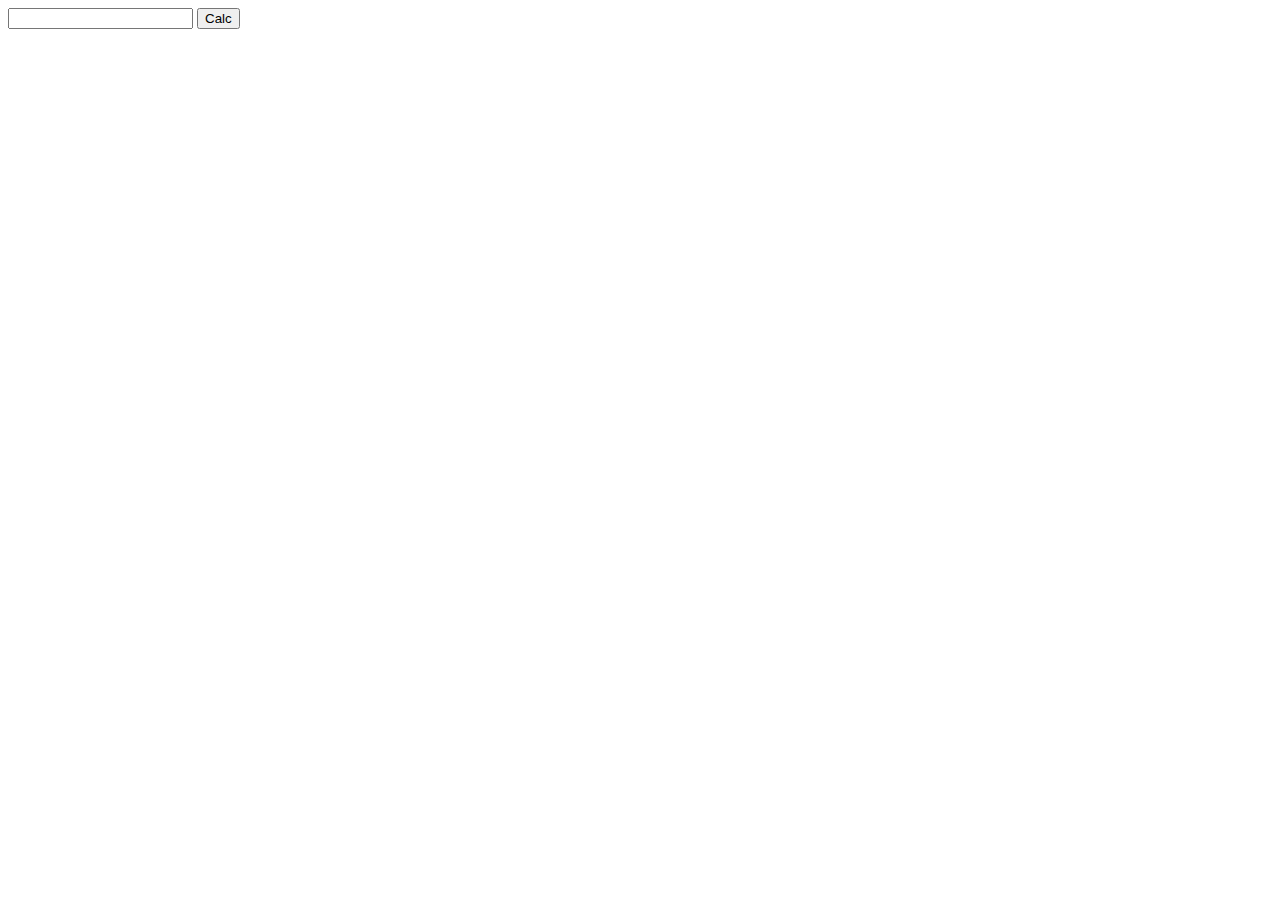
==== index.html @ ae1368b9 "working version with first tests" ====
﻿<!DOCTYPE html>

<html lang="en">
<head>
    <meta charset="utf-8" />
    <title>TypeScript HTML App</title>
    <link rel="stylesheet" href="app.css" type="text/css" />
    <script src="https://cdnjs.cloudflare.com/ajax/libs/jquery/2.1.3/jquery.js"></script>
    <script src="./Scripts/require.js"></script>
    <script>
        require.config({
            baseUrl: './Scripts'
        });
        require(['app'], 
            function(app) {});
    </script>
</head>
<body>
    <input id="input" />
    <button id="calc">Calc</button>
    <div id="dice"></div>
    <div id="options"></div>
</body>
</html>
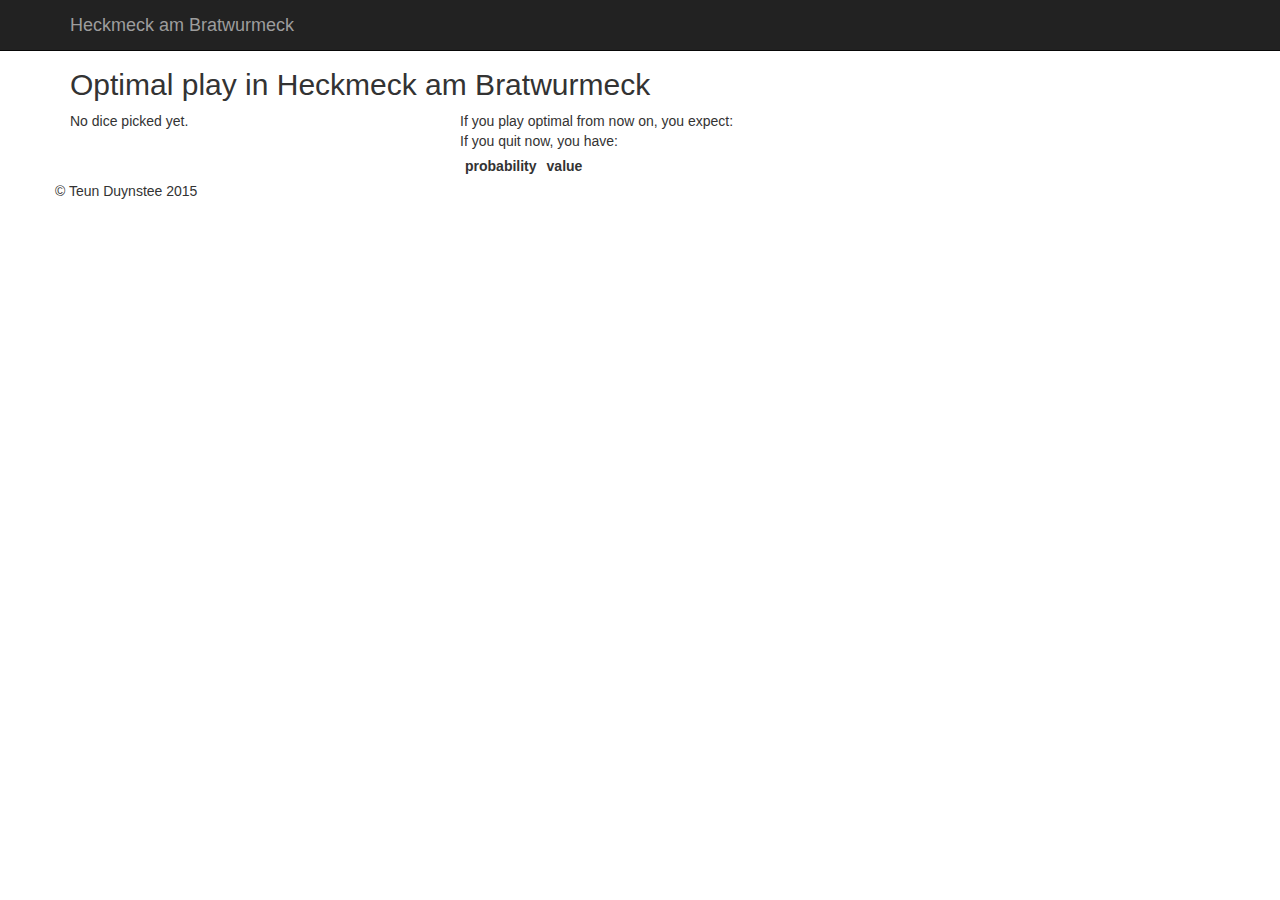
==== commit f3cb7a2c: "moved to knockout, added bootstrap to page" ====
--- a/index.html
+++ b/index.html
@@ -4,21 +4,89 @@
 <head>
     <meta charset="utf-8" />
     <title>TypeScript HTML App</title>
-    <link rel="stylesheet" href="app.css" type="text/css" />
-    <script src="https://cdnjs.cloudflare.com/ajax/libs/jquery/2.1.3/jquery.js"></script>
-    <script src="./Scripts/require.js"></script>
+    <!-- Bootstrap -->
+    <link href="Content/bootstrap.min.css" rel="stylesheet">
+
+    <!-- HTML5 shim and Respond.js for IE8 support of HTML5 elements and media queries -->
+    <!-- WARNING: Respond.js doesn't work if you view the page via file:// -->
+    <!--[if lt IE 9]>
+      <script src="https://oss.maxcdn.com/html5shiv/3.7.2/html5shiv.min.js"></script>
+      <script src="https://oss.maxcdn.com/respond/1.4.2/respond.min.js"></script>
+    <![endif]-->    <link rel="stylesheet" href="app.css" type="text/css" />
+    <script src="Scripts/jquery-1.9.1.min.js"></script>
+    <script src="Scripts/knockout.js"></script>
+    <script src="Scripts/Bootstrap.min.js"></script>
+    <script src="Scripts/require.js"></script>
     <script>
         require.config({
             baseUrl: './Scripts'
-        });
+            });
         require(['app'], 
-            function(app) {});
+            function(app) {
+                (new app()).init($('#komain')[0]);
+            });
     </script>
 </head>
 <body>
-    <input id="input" />
-    <button id="calc">Calc</button>
-    <div id="dice"></div>
-    <div id="options"></div>
+
+    <nav class="navbar navbar-inverse navbar-fixed-top">
+      <div class="container">
+        <div class="navbar-header">
+          <a class="navbar-brand" href="#">Heckmeck am Bratwurmeck</a>
+        </div>
+      </div>
+    </nav>
+
+    <div id="komain" class="container">
+      <div class="row">
+        <div class="col-md-12">
+          <h2>Optimal play in Heckmeck am Bratwurmeck</h2>
+          <p> </p>
+        </div>
+    </div>
+      <!-- Example row of columns -->
+      <div class="row">
+        <div class="col-md-4">
+            <div data-bind="visible: CurrentSet.expectation().DiceLeft() == 8">
+                No dice picked yet.
+            </div>
+            <div style="display:none" data-bind="visible: CurrentSet.expectation().DiceLeft() < 8">
+                <a class="btn btn-default" href="#" role="button" data-bind="click:clearAll">Clear</a>
+            </div>
+            <div id="currentRoll" data-bind="html:$root.fmt.imgRoll(CurrentSet.dice())">
+            </div>
+
+
+        </div>
+        <div class="col-md-8">
+          <div id="expectations" data-bind="with:CurrentSet.expectation">
+            <div>If you play optimal from now on, you expect: <span data-bind="text:ExpectedValue().toFixed(3)"></span></div>
+            <div>If you quit now, you have: <span data-bind="text:CurrentValue()"></span></div>
+            <div style="display:none"  data-bind="visible: ExpectedValue() > CurrentValue()" >Throw again!</div>
+            <div style="display:none"  data-bind="visible: ExpectedValue() <= CurrentValue()" >Quit now!</div>
+            <table>
+                <thead>
+                    <th data-bind="click:function(d,e){sortOrder('chance')}">probability</th>
+                    <th data-bind="click:function(d,e){sortOrder('value')}">value</th>
+                    <th> </th>      
+                </thead>
+              <tbody data-bind="foreach:PickExpectations()">
+                <tr>
+                  <td data-bind="text:$root.fmt.chance($data.chance)"></td>
+                  <td data-bind="html:$root.fmt.improvement($root.CurrentSet.expectation().ExpectedValue(), $data.value)"></td>
+                  <td data-bind="click: $root.addPick  , html:$root.fmt.imgPick($data.roll)"></td>
+                </tr> 
+              </tbody>  
+            </table>    
+
+          </div>   
+       </div>
+      <hr>
+
+      <footer>
+        <p>&copy; Teun Duynstee 2015</p>
+      </footer>
+    </div> <!-- /container -->
+
 </body>
 </html>
--- a/app.css
+++ b/app.css
@@ -0,0 +1,8 @@
+#komain.container{
+	padding-top: 48px;
+}
+.meh{color: #a66;}
+.great{color: #6a6;}
+th{
+	padding: 5px;
+}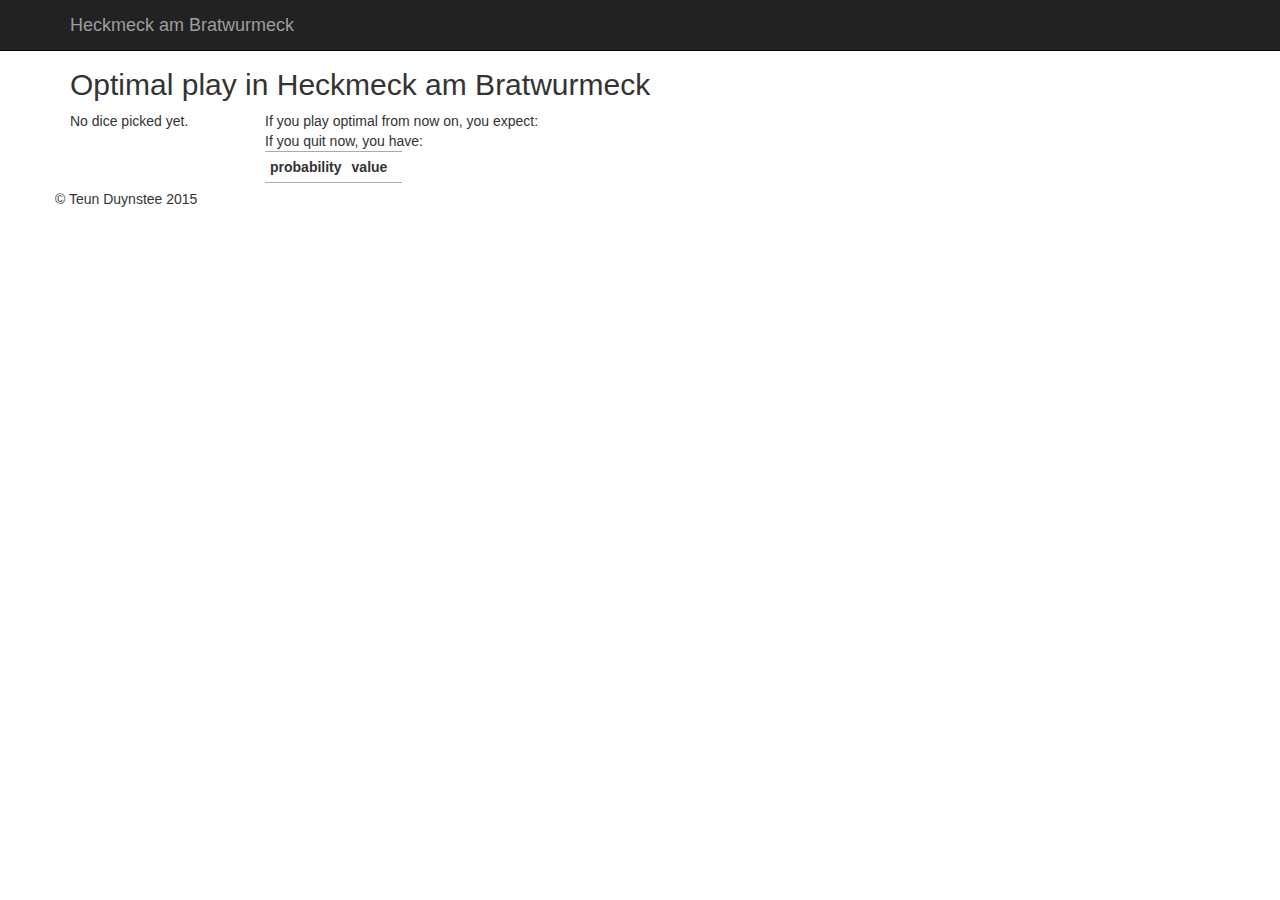
==== commit ee3c5c5b: "Some small visual changes" ====
--- a/index.html
+++ b/index.html
@@ -46,32 +46,32 @@
     </div>
       <!-- Example row of columns -->
       <div class="row">
-        <div class="col-md-4">
+        <div class="col-md-2">
             <div data-bind="visible: CurrentSet.expectation().DiceLeft() == 8">
                 No dice picked yet.
+            </div>
+            <div id="currentRoll" data-bind="html:$root.fmt.imgRoll(CurrentSet.dice())">
             </div>
             <div style="display:none" data-bind="visible: CurrentSet.expectation().DiceLeft() < 8">
                 <a class="btn btn-default" href="#" role="button" data-bind="click:clearAll">Clear</a>
             </div>
-            <div id="currentRoll" data-bind="html:$root.fmt.imgRoll(CurrentSet.dice())">
-            </div>
 
 
         </div>
-        <div class="col-md-8">
+        <div class="col-md-10">
           <div id="expectations" data-bind="with:CurrentSet.expectation">
             <div>If you play optimal from now on, you expect: <span data-bind="text:ExpectedValue().toFixed(3)"></span></div>
             <div>If you quit now, you have: <span data-bind="text:CurrentValue()"></span></div>
-            <div style="display:none"  data-bind="visible: ExpectedValue() > CurrentValue()" >Throw again!</div>
-            <div style="display:none"  data-bind="visible: ExpectedValue() <= CurrentValue()" >Quit now!</div>
-            <table>
+            <div style="display:none"  data-bind="visible: ExpectedValue() > CurrentValue()" class="throw-again">Throw again!</div>
+            <div style="display:none"  data-bind="visible: ExpectedValue() <= CurrentValue()" class="quit-now" >Quit now!</div>
+            <table class="roll-options">
                 <thead>
-                    <th data-bind="click:function(d,e){sortOrder('chance')}">probability</th>
-                    <th data-bind="click:function(d,e){sortOrder('value')}">value</th>
+                    <th class="sort-me" data-bind="click:function(d,e){sortOrder('chance')}">probability</th>
+                    <th class="sort-me" data-bind="click:function(d,e){sortOrder('value')}">value</th>
                     <th> </th>      
                 </thead>
               <tbody data-bind="foreach:PickExpectations()">
-                <tr>
+                <tr data-bind="css:{ alt:$index()%2 }">
                   <td data-bind="text:$root.fmt.chance($data.chance)"></td>
                   <td data-bind="html:$root.fmt.improvement($root.CurrentSet.expectation().ExpectedValue(), $data.value)"></td>
                   <td data-bind="click: $root.addPick  , html:$root.fmt.imgPick($data.roll)"></td>
--- a/app.css
+++ b/app.css
@@ -1,8 +1,41 @@
 #komain.container{
 	padding-top: 48px;
 }
+#currentRoll{
+	margin-bottom: 20px;
+}
 .meh{color: #a66;}
 .great{color: #6a6;}
+.quit-now{
+	font-size: larger;
+	color: #a66;
+}
+.throw-again{
+	font-size: larger;
+	color: #6a6;
+}
 th{
 	padding: 5px;
+}
+.roll-options tr{
+	border-top: solid 1px #aaa;
+}
+.roll-options tr:hover{
+	background-color: #ddd;
+}
+.alt{
+	border-right: solid 1px #aaa;
+}
+.dice-img{
+	width:80px;
+	box-shadow: 10px -3px 5px #ddd;
+}
+.roll-options .dice-img{
+	cursor: pointer;
+}
+.sort-me{
+	cursor: pointer;	
+}
+.roll-options td{
+	padding: 3px;
 }